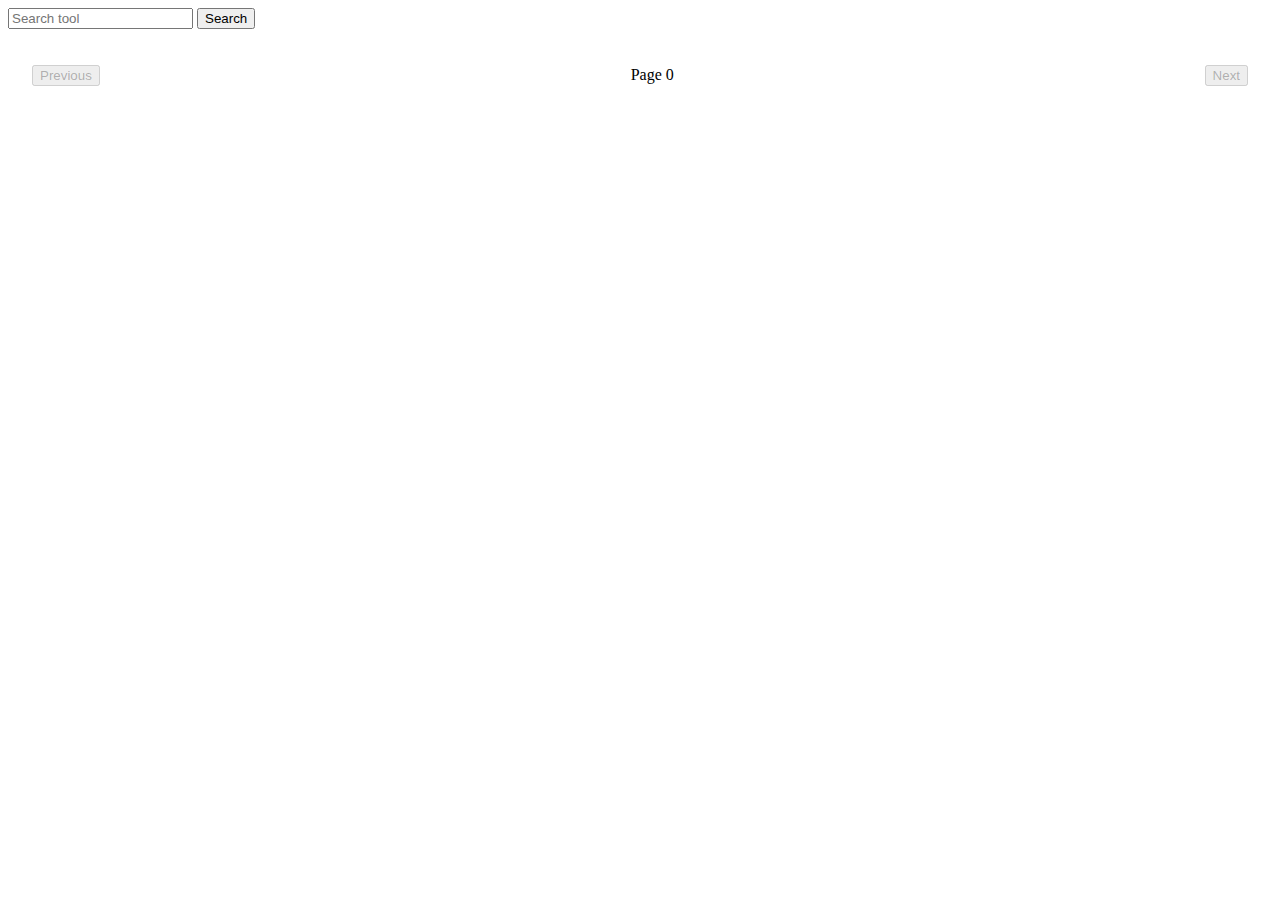
==== website/index.html @ 23442cb6 "WIP web interface" ====
<!DOCTYPE html>
<html lang="en">

<head>
    <meta charset="UTF-8">
    <meta http-equiv="X-UA-Compatible" content="IE=edge">
    <meta name="viewport" content="width=device-width, initial-scale=1.0">
    <title>Biotools linter</title>
    <link rel="stylesheet" href="https://cdn.simplecss.org/simple.min.css">
    <script src="https://cdn.jsdelivr.net/npm/jquery@3.7.0/dist/jquery.min.js"></script>
    <style>
        .center {
            display: flex;
            justify-content: space-between;
            align-items: center;
            padding: 5px 24px 5px 24px;
        }
    </style>
</head>

<body class="navigation-with-keyboard">

    <div class="header">
        <input id="search_data" type="text" class="pure-input-rounded" placeholder="Search tool" />
        <button id="search_input" type="submit" class="pure-button">Search</button>
        <script>
            $(document).ready(function() {
                page = 1

                function refresh() {
                    data = JSON.stringify({
                        q: $("#search_data").val(),
                        page: page
                    })

                    $.ajax({
                        url: "/search",
                        type: "POST",
                        data: data,
                        contentType: "application/json", // Set the Content-Type header to JSON
                        success: function(response) {
                            // Handle the response from the API
                            $('#count').text("Found " + response.len + " results")
                            $('#listing').html(response.o)

                            $('#page_p').prop('disabled', !response.previous);
                            $('#page_c').text("Page " + response.page)
                            $('#page_n').prop('disabled', !response.next);
                        },
                        error: function(xhr, status, error) {
                            // Handle errors
                            $('#listing').empty()
                            $('#count').text("Request error, please report on GitHub and refresh this page (it will no longer work)")
                        }
                    });
                }

                $('#search_input').click(function() {
                    page = 1
                    refresh()
                });

                $('#page_p').click(function() {
                    page -= 1
                    refresh()
                });

                $('#page_n').click(function() {
                    page += 1
                    refresh()
                });
            });
        </script>
    </div>

    </div>
    <section class="content">
        <p id="count"></p>
        <article id="listing"></article>
        <div class="center">
            <button id="page_p" disabled style="float:left">Previous</button>
            <p id="page_c">Page 0</p>
            <button id="page_n" disabled style="float:right">Next</button>
        </div>
    </section>
</body>

</html>
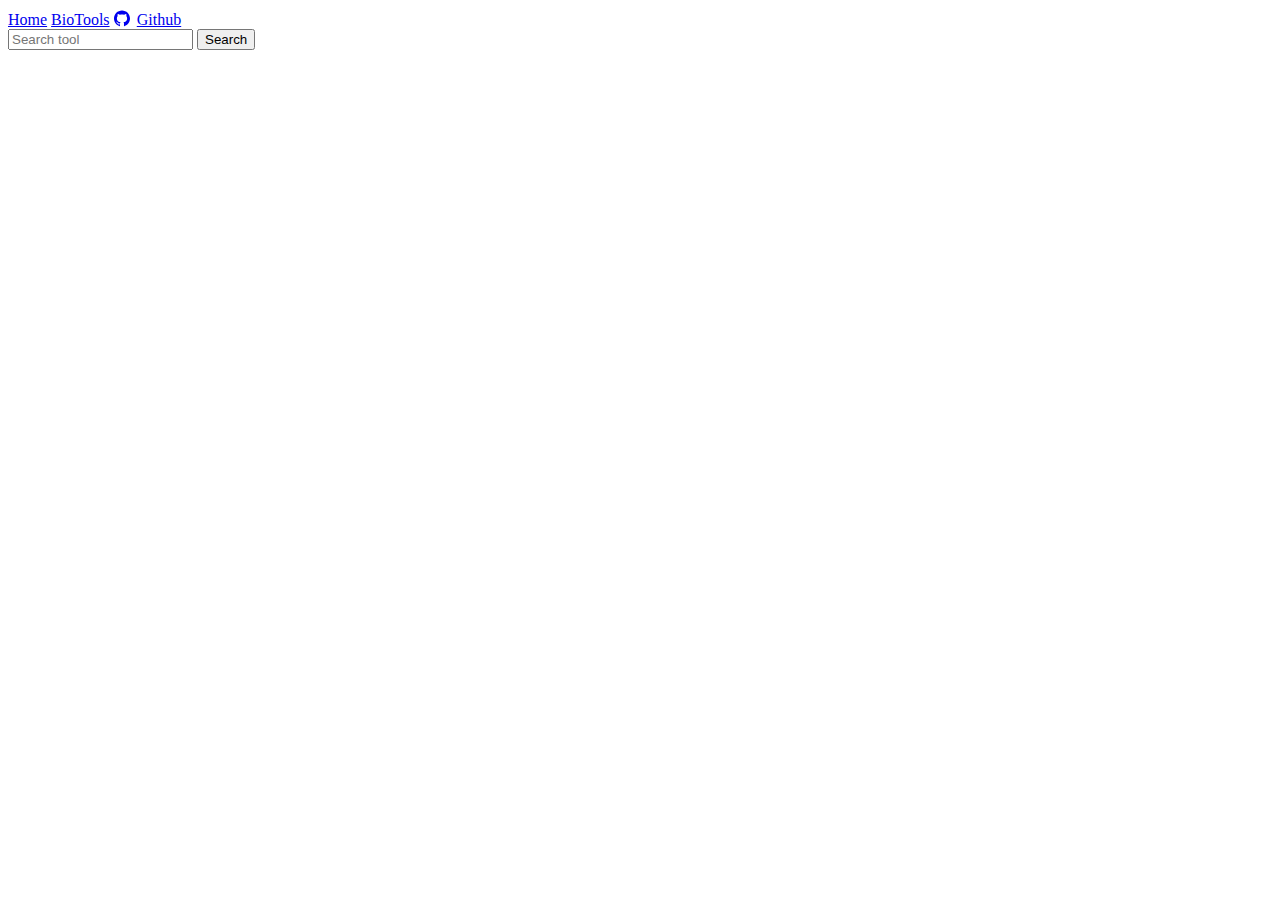
==== commit 7ef80b17: "Made the web functional" ====
--- a/website/index.html
+++ b/website/index.html
@@ -8,6 +8,8 @@
     <title>Biotools linter</title>
     <link rel="stylesheet" href="https://cdn.simplecss.org/simple.min.css">
     <script src="https://cdn.jsdelivr.net/npm/jquery@3.7.0/dist/jquery.min.js"></script>
+    <script src="https://cdn.socket.io/4.7.0/socket.io.min.js"></script>
+
     <style>
         .center {
             display: flex;
@@ -15,19 +17,86 @@
             align-items: center;
             padding: 5px 24px 5px 24px;
         }
+        
+        .message {
+            color: var(--preformatted);
+            background: var(--accent-bg);
+            border: 2px solid var(--border);
+            border-radius: 5px;
+            padding: 0.5rem;
+            margin: 0.5em 0;
+        }
+        
+        .icon {
+            vertical-align: sub;
+            padding-right: .25rem;
+            display: inline-block;
+            width: 1em;
+            height: 1.3em;
+            margin-right: 0.2rem;
+            stroke-width: 0;
+            stroke: currentColor;
+            fill: currentColor;
+        }
+        
+        #loading {
+            display: flex;
+            justify-content: center;
+            align-items: center;
+        }
+        
+        .lds-dual-ring:after {
+            content: " ";
+            display: block;
+            width: 64px;
+            height: 64px;
+            margin: 8px;
+            border-radius: 50%;
+            border: 6px solid #fff;
+            border-color: #fff transparent #fff transparent;
+            animation: lds-dual-ring 1.2s linear infinite;
+        }
+        
+        .secondary {
+            color: #6c757d;
+        }
+        
+        .error {
+            color: #dc3545;
+        }
+        
+        @keyframes lds-dual-ring {
+            0% {
+                transform: rotate(0deg);
+            }
+            100% {
+                transform: rotate(360deg);
+            }
+        }
     </style>
 </head>
 
 <body class="navigation-with-keyboard">
 
-    <div class="header">
+    <header class="header">
+        <nav>
+            <a href="/#" onclick="window.location.reload()">Home</a>
+            <a href="https://bio.tools/">BioTools</a>
+            <a href="https://github.com/kevquirk/simple.css"><svg class="icon" viewBox="0 0 32 32"><path d="M16 0.395c-8.836 0-16 7.163-16 16 0 7.069 4.585 13.067 10.942 15.182 0.8 0.148 1.094-0.347 1.094-0.77 0-0.381-0.015-1.642-0.022-2.979-4.452 0.968-5.391-1.888-5.391-1.888-0.728-1.849-1.776-2.341-1.776-2.341-1.452-0.993 0.11-0.973 0.11-0.973 1.606 0.113 2.452 1.649 2.452 1.649 1.427 2.446 3.743 1.739 4.656 1.33 0.143-1.034 0.558-1.74 1.016-2.14-3.554-0.404-7.29-1.777-7.29-7.907 0-1.747 0.625-3.174 1.649-4.295-0.166-0.403-0.714-2.030 0.155-4.234 0 0 1.344-0.43 4.401 1.64 1.276-0.355 2.645-0.532 4.005-0.539 1.359 0.006 2.729 0.184 4.008 0.539 3.054-2.070 4.395-1.64 4.395-1.64 0.871 2.204 0.323 3.831 0.157 4.234 1.026 1.12 1.647 2.548 1.647 4.295 0 6.145-3.743 7.498-7.306 7.895 0.574 0.497 1.085 1.47 1.085 2.963 0 2.141-0.019 3.864-0.019 4.391 0 0.426 0.288 0.925 1.099 0.768 6.354-2.118 10.933-8.113 10.933-15.18 0-8.837-7.164-16-16-16z"></path></svg>Github</a>
+        </nav>
         <input id="search_data" type="text" class="pure-input-rounded" placeholder="Search tool" />
         <button id="search_input" type="submit" class="pure-button">Search</button>
         <script>
             $(document).ready(function() {
                 page = 1
+                $('#search_section').hide()
+                $('#loading').hide()
 
                 function refresh() {
+                    $('#loading').show()
+                    $('#search_section').hide()
+                    $('#lint_section').hide()
+
                     data = JSON.stringify({
                         q: $("#search_data").val(),
                         page: page
@@ -46,9 +115,15 @@
                             $('#page_p').prop('disabled', !response.previous);
                             $('#page_c').text("Page " + response.page)
                             $('#page_n').prop('disabled', !response.next);
+
+                            scrollTo(window)
+
+                            $('#loading').hide()
+                            $('#search_section').show()
                         },
                         error: function(xhr, status, error) {
                             // Handle errors
+                            $('#search_section').show()
                             $('#listing').empty()
                             $('#count').text("Request error, please report on GitHub and refresh this page (it will no longer work)")
                         }
@@ -69,20 +144,46 @@
                     page += 1
                     refresh()
                 });
+
+                var socket = io.connect('http://' + document.domain + ':' + location.port);
+                socket.on('connect', function() {
+                    console.log('Connected to the server');
+                });
+                socket.on('disconnect', function() {
+                    console.log('Disconnected from the server');
+                });
+
+                // Example of receiving a message from the server
+                socket.on('lint_report', function(data) {
+                    $('#lint_section').show();
+                    $('#loading').hide();
+                    if (data.level == 'debug') {
+                        $('#lint_section').append($("<i class=\"secondary message\" >" + data.text + "</i>"));
+                    } else {
+                        $('#lint_section').append($("<b class=\"error message\" >" + data.text + "</b>"));
+                    }
+                });
+
             });
         </script>
+    </header>
+
+    <div class="content">
+        <div id="search_section">
+            <p id="count"></p>
+            <article id="listing"></article>
+            <div class="center">
+                <button id="page_p" disabled style="float:left">Previous</button>
+                <p id="page_c">Page 0</p>
+                <button id="page_n" disabled style="float:right">Next</button>
+            </div>
+        </div>
+        <div style="display: grid" id="lint_section">
+        </div>
+        <div id="loading">
+            <div class="lds-dual-ring"></div>
+        </div>
     </div>
-
-    </div>
-    <section class="content">
-        <p id="count"></p>
-        <article id="listing"></article>
-        <div class="center">
-            <button id="page_p" disabled style="float:left">Previous</button>
-            <p id="page_c">Page 0</p>
-            <button id="page_n" disabled style="float:right">Next</button>
-        </div>
-    </section>
 </body>
 
 </html>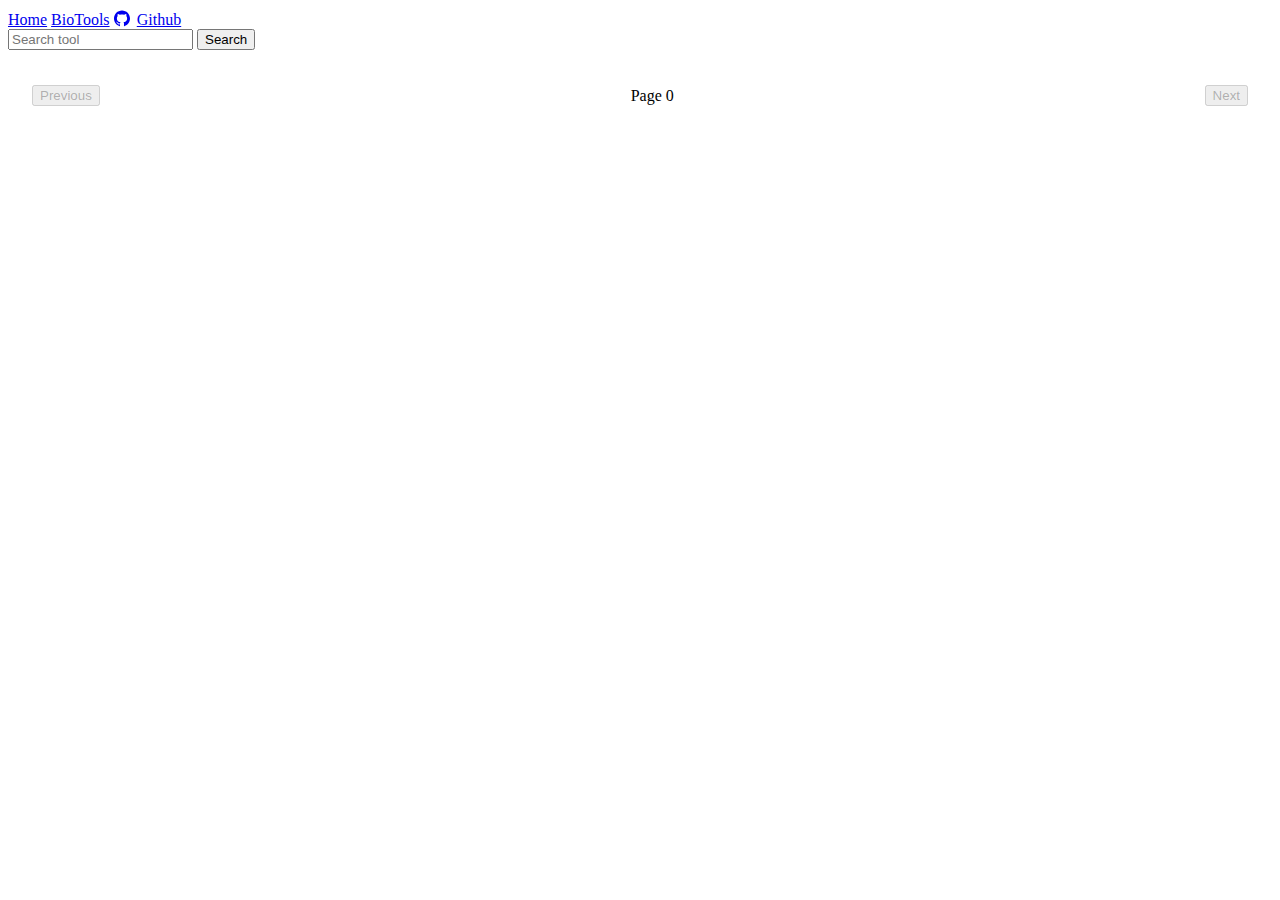
==== commit 107224af: "Moved JS to file" ====
--- a/website/index.html
+++ b/website/index.html
@@ -9,6 +9,7 @@
     <link rel="stylesheet" href="https://cdn.simplecss.org/simple.min.css">
     <script src="https://cdn.jsdelivr.net/npm/jquery@3.7.0/dist/jquery.min.js"></script>
     <script src="https://cdn.socket.io/4.7.0/socket.io.min.js"></script>
+    <script src="/script.js"></script>
 
     <style>
         .center {
@@ -77,95 +78,18 @@
 </head>
 
 <body class="navigation-with-keyboard">
-
     <header class="header">
         <nav>
             <a href="/#" onclick="window.location.reload()">Home</a>
             <a href="https://bio.tools/">BioTools</a>
-            <a href="https://github.com/kevquirk/simple.css"><svg class="icon" viewBox="0 0 32 32"><path d="M16 0.395c-8.836 0-16 7.163-16 16 0 7.069 4.585 13.067 10.942 15.182 0.8 0.148 1.094-0.347 1.094-0.77 0-0.381-0.015-1.642-0.022-2.979-4.452 0.968-5.391-1.888-5.391-1.888-0.728-1.849-1.776-2.341-1.776-2.341-1.452-0.993 0.11-0.973 0.11-0.973 1.606 0.113 2.452 1.649 2.452 1.649 1.427 2.446 3.743 1.739 4.656 1.33 0.143-1.034 0.558-1.74 1.016-2.14-3.554-0.404-7.29-1.777-7.29-7.907 0-1.747 0.625-3.174 1.649-4.295-0.166-0.403-0.714-2.030 0.155-4.234 0 0 1.344-0.43 4.401 1.64 1.276-0.355 2.645-0.532 4.005-0.539 1.359 0.006 2.729 0.184 4.008 0.539 3.054-2.070 4.395-1.64 4.395-1.64 0.871 2.204 0.323 3.831 0.157 4.234 1.026 1.12 1.647 2.548 1.647 4.295 0 6.145-3.743 7.498-7.306 7.895 0.574 0.497 1.085 1.47 1.085 2.963 0 2.141-0.019 3.864-0.019 4.391 0 0.426 0.288 0.925 1.099 0.768 6.354-2.118 10.933-8.113 10.933-15.18 0-8.837-7.164-16-16-16z"></path></svg>Github</a>
+            <a href="https://github.com/kevquirk/simple.css"><svg class="icon" viewBox="0 0 32 32">
+                    <path
+                        d="M16 0.395c-8.836 0-16 7.163-16 16 0 7.069 4.585 13.067 10.942 15.182 0.8 0.148 1.094-0.347 1.094-0.77 0-0.381-0.015-1.642-0.022-2.979-4.452 0.968-5.391-1.888-5.391-1.888-0.728-1.849-1.776-2.341-1.776-2.341-1.452-0.993 0.11-0.973 0.11-0.973 1.606 0.113 2.452 1.649 2.452 1.649 1.427 2.446 3.743 1.739 4.656 1.33 0.143-1.034 0.558-1.74 1.016-2.14-3.554-0.404-7.29-1.777-7.29-7.907 0-1.747 0.625-3.174 1.649-4.295-0.166-0.403-0.714-2.030 0.155-4.234 0 0 1.344-0.43 4.401 1.64 1.276-0.355 2.645-0.532 4.005-0.539 1.359 0.006 2.729 0.184 4.008 0.539 3.054-2.070 4.395-1.64 4.395-1.64 0.871 2.204 0.323 3.831 0.157 4.234 1.026 1.12 1.647 2.548 1.647 4.295 0 6.145-3.743 7.498-7.306 7.895 0.574 0.497 1.085 1.47 1.085 2.963 0 2.141-0.019 3.864-0.019 4.391 0 0.426 0.288 0.925 1.099 0.768 6.354-2.118 10.933-8.113 10.933-15.18 0-8.837-7.164-16-16-16z">
+                    </path>
+                </svg>Github</a>
         </nav>
-        <input id="search_data" type="text" class="pure-input-rounded" placeholder="Search tool" />
+        <input id="search_data" type="search" class="pure-input-rounded" placeholder="Search tool" />
         <button id="search_input" type="submit" class="pure-button">Search</button>
-        <script>
-            $(document).ready(function() {
-                page = 1
-                $('#search_section').hide()
-                $('#loading').hide()
-
-                function refresh() {
-                    $('#loading').show()
-                    $('#search_section').hide()
-                    $('#lint_section').hide()
-
-                    data = JSON.stringify({
-                        q: $("#search_data").val(),
-                        page: page
-                    })
-
-                    $.ajax({
-                        url: "/search",
-                        type: "POST",
-                        data: data,
-                        contentType: "application/json", // Set the Content-Type header to JSON
-                        success: function(response) {
-                            // Handle the response from the API
-                            $('#count').text("Found " + response.len + " results")
-                            $('#listing').html(response.o)
-
-                            $('#page_p').prop('disabled', !response.previous);
-                            $('#page_c').text("Page " + response.page)
-                            $('#page_n').prop('disabled', !response.next);
-
-                            scrollTo(window)
-
-                            $('#loading').hide()
-                            $('#search_section').show()
-                        },
-                        error: function(xhr, status, error) {
-                            // Handle errors
-                            $('#search_section').show()
-                            $('#listing').empty()
-                            $('#count').text("Request error, please report on GitHub and refresh this page (it will no longer work)")
-                        }
-                    });
-                }
-
-                $('#search_input').click(function() {
-                    page = 1
-                    refresh()
-                });
-
-                $('#page_p').click(function() {
-                    page -= 1
-                    refresh()
-                });
-
-                $('#page_n').click(function() {
-                    page += 1
-                    refresh()
-                });
-
-                var socket = io.connect('http://' + document.domain + ':' + location.port);
-                socket.on('connect', function() {
-                    console.log('Connected to the server');
-                });
-                socket.on('disconnect', function() {
-                    console.log('Disconnected from the server');
-                });
-
-                // Example of receiving a message from the server
-                socket.on('lint_report', function(data) {
-                    $('#lint_section').show();
-                    $('#loading').hide();
-                    if (data.level == 'debug') {
-                        $('#lint_section').append($("<i class=\"secondary message\" >" + data.text + "</i>"));
-                    } else {
-                        $('#lint_section').append($("<b class=\"error message\" >" + data.text + "</b>"));
-                    }
-                });
-
-            });
-        </script>
     </header>
 
     <div class="content">
